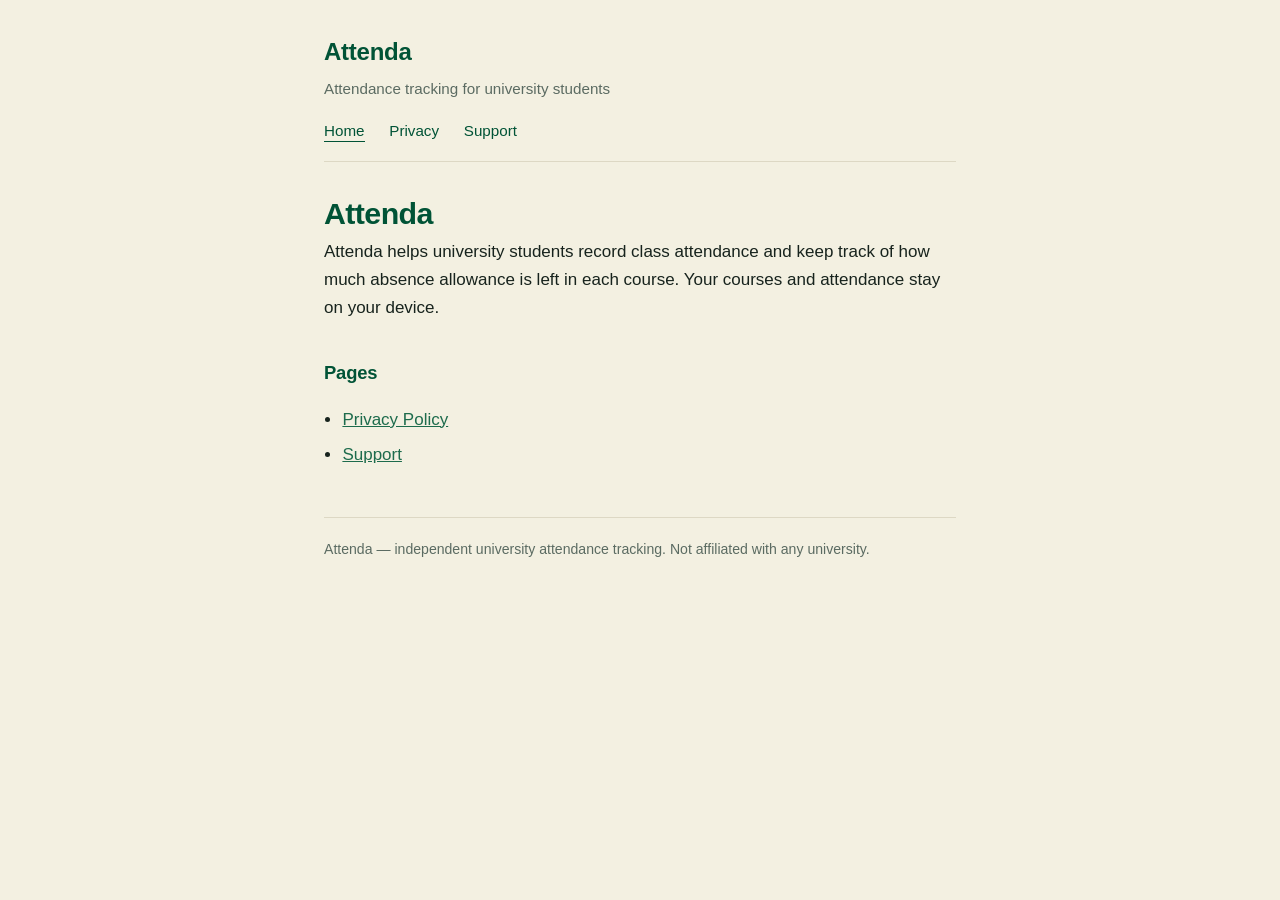
==== index.html @ cbb162d4 "Add Attenda privacy policy and support pages Static pages for App Store Connect: Privacy Policy URL " ====
<!doctype html>
<html lang="en">
<head>
<meta charset="utf-8">
<meta name="viewport" content="width=device-width, initial-scale=1">
<title>Attenda</title>
<meta name="description" content="Attenda — attendance tracking for university students.">
<link rel="stylesheet" href="assets/style.css">
</head>
<body>
<div class="wrap">
<header>
  <a class="brand" href="./">Attenda</a>
  <p class="tagline">Attendance tracking for university students</p>
  <nav>
    <a href="./" aria-current="page">Home</a>
    <a href="privacy/">Privacy</a>
    <a href="support/">Support</a>
  </nav>
</header>

<main>
<h1>Attenda</h1>
<p>Attenda helps university students record class attendance and keep track of how much
absence allowance is left in each course. Your courses and attendance stay on your device.</p>

<h2>Pages</h2>
<ul>
  <li><a href="privacy/">Privacy Policy</a></li>
  <li><a href="support/">Support</a></li>
</ul>
</main>

<footer>
  <p>Attenda — independent university attendance tracking. Not affiliated with any university.</p>
</footer>
</div>
</body>
</html>
---- assets/style.css ----
/* Attenda site — brand colours sampled from the app icon:
   cream #F3F0E1 ground, deep green #005336 mark. */
:root {
  --green: #005336;
  --green-soft: #1d6b4c;
  --cream: #f3f0e1;
  --ink: #17231d;
  --muted: #5b6b62;
  --rule: #ddd8c4;
  --measure: 42rem;
}

* { box-sizing: border-box; }

html { -webkit-text-size-adjust: 100%; }

body {
  margin: 0;
  background: var(--cream);
  color: var(--ink);
  font: 400 17px/1.65 -apple-system, BlinkMacSystemFont, "Segoe UI", Roboto,
        Helvetica, Arial, sans-serif;
}

.wrap {
  max-width: var(--measure);
  margin: 0 auto;
  padding: 2rem 1.25rem 4rem;
}

header {
  border-bottom: 1px solid var(--rule);
  padding-bottom: 1rem;
  margin-bottom: 2rem;
}

.brand {
  display: inline-block;
  color: var(--green);
  font-size: 1.5rem;
  font-weight: 600;
  letter-spacing: -0.01em;
  text-decoration: none;
}

.tagline {
  margin: 0.25rem 0 0;
  color: var(--muted);
  font-size: 0.95rem;
}

nav { margin-top: 1rem; }

nav a {
  color: var(--green);
  text-decoration: none;
  font-size: 0.95rem;
  font-weight: 500;
  margin-right: 1.25rem;
  border-bottom: 1px solid transparent;
  padding-bottom: 2px;
}

nav a:hover,
nav a:focus { border-bottom-color: var(--green); }

nav a[aria-current="page"] {
  border-bottom-color: var(--green);
  cursor: default;
}

h1 {
  color: var(--green);
  font-size: 1.9rem;
  line-height: 1.25;
  letter-spacing: -0.02em;
  margin: 0 0 0.4rem;
}

h2 {
  color: var(--green);
  font-size: 1.15rem;
  margin: 2.25rem 0 0.5rem;
  letter-spacing: -0.01em;
}

p, li { margin: 0 0 0.9rem; }

ul { padding-left: 1.15rem; }

li { margin-bottom: 0.45rem; }

a { color: var(--green-soft); }

.updated {
  color: var(--muted);
  font-size: 0.9rem;
  margin: 0 0 2rem;
}

.note {
  background: rgba(0, 83, 54, 0.05);
  border-left: 3px solid var(--green);
  padding: 0.85rem 1rem;
  margin: 1.25rem 0;
  border-radius: 0 6px 6px 0;
}

.note p:last-child { margin-bottom: 0; }

.placeholder {
  background: #fff3cd;
  border: 1px dashed #b8860b;
  border-radius: 4px;
  padding: 0.1rem 0.4rem;
  font-weight: 600;
}

footer {
  border-top: 1px solid var(--rule);
  margin-top: 3rem;
  padding-top: 1.25rem;
  color: var(--muted);
  font-size: 0.88rem;
}

@media (max-width: 480px) {
  body { font-size: 16px; }
  .wrap { padding: 1.5rem 1.1rem 3rem; }
  h1 { font-size: 1.6rem; }
}
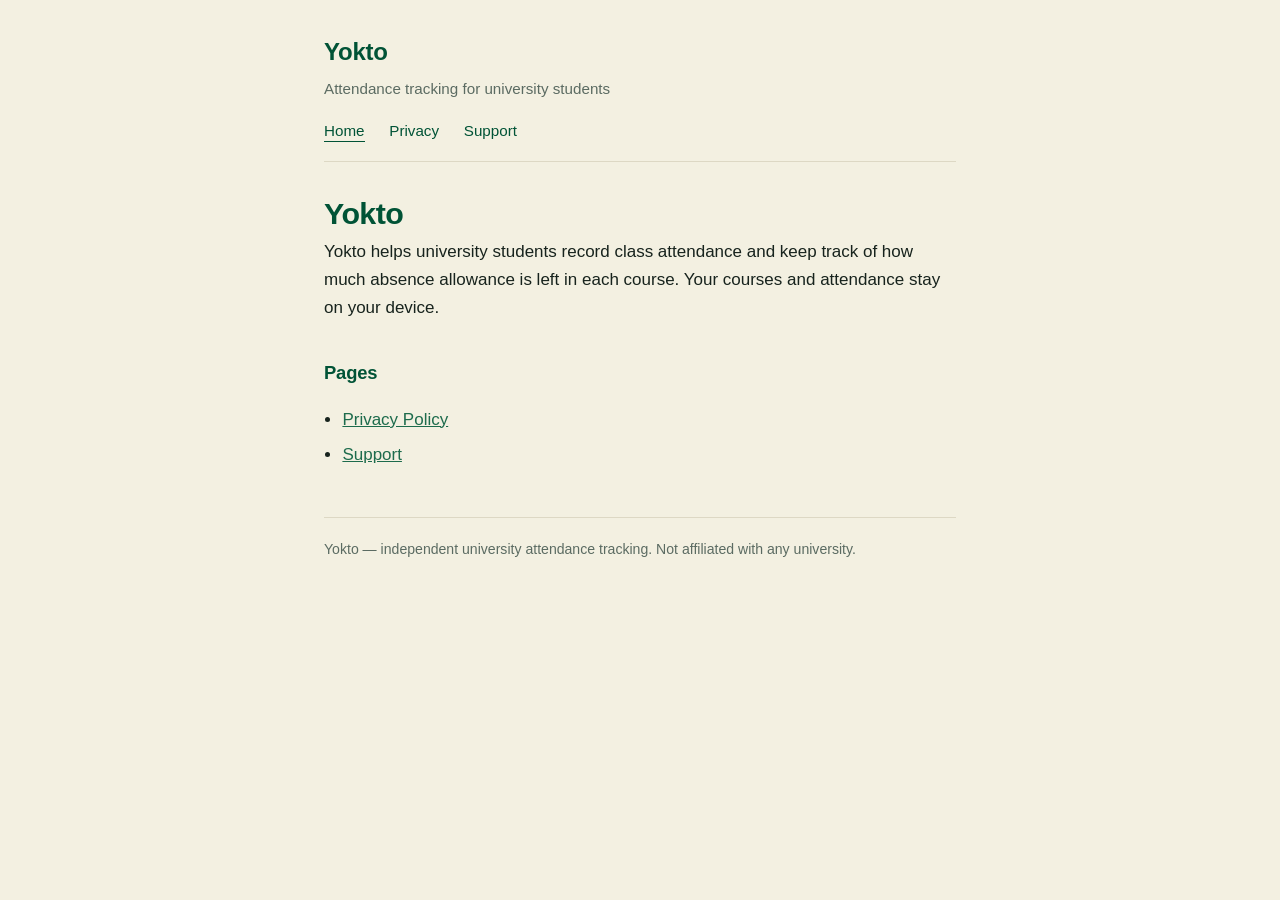
==== commit 6d26d9a6: "Rebrand the site from Attenda to Yokto The iOS app was renamed for 1.0.1. These pages are the Privac" ====
--- a/index.html
+++ b/index.html
@@ -3,14 +3,14 @@
 <head>
 <meta charset="utf-8">
 <meta name="viewport" content="width=device-width, initial-scale=1">
-<title>Attenda</title>
-<meta name="description" content="Attenda — attendance tracking for university students.">
+<title>Yokto</title>
+<meta name="description" content="Yokto — attendance tracking for university students.">
 <link rel="stylesheet" href="assets/style.css">
 </head>
 <body>
 <div class="wrap">
 <header>
-  <a class="brand" href="./">Attenda</a>
+  <a class="brand" href="./">Yokto</a>
   <p class="tagline">Attendance tracking for university students</p>
   <nav>
     <a href="./" aria-current="page">Home</a>
@@ -20,8 +20,8 @@
 </header>
 
 <main>
-<h1>Attenda</h1>
-<p>Attenda helps university students record class attendance and keep track of how much
+<h1>Yokto</h1>
+<p>Yokto helps university students record class attendance and keep track of how much
 absence allowance is left in each course. Your courses and attendance stay on your device.</p>
 
 <h2>Pages</h2>
@@ -32,7 +32,7 @@
 </main>
 
 <footer>
-  <p>Attenda — independent university attendance tracking. Not affiliated with any university.</p>
+  <p>Yokto — independent university attendance tracking. Not affiliated with any university.</p>
 </footer>
 </div>
 </body>
--- a/assets/style.css
+++ b/assets/style.css
@@ -1,4 +1,4 @@
-/* Attenda site — brand colours sampled from the app icon:
+/* Yokto site — brand colours matching the app icon:
    cream #F3F0E1 ground, deep green #005336 mark. */
 :root {
   --green: #005336;
@@ -108,14 +108,6 @@
 
 .note p:last-child { margin-bottom: 0; }
 
-.placeholder {
-  background: #fff3cd;
-  border: 1px dashed #b8860b;
-  border-radius: 4px;
-  padding: 0.1rem 0.4rem;
-  font-weight: 600;
-}
-
 footer {
   border-top: 1px solid var(--rule);
   margin-top: 3rem;
